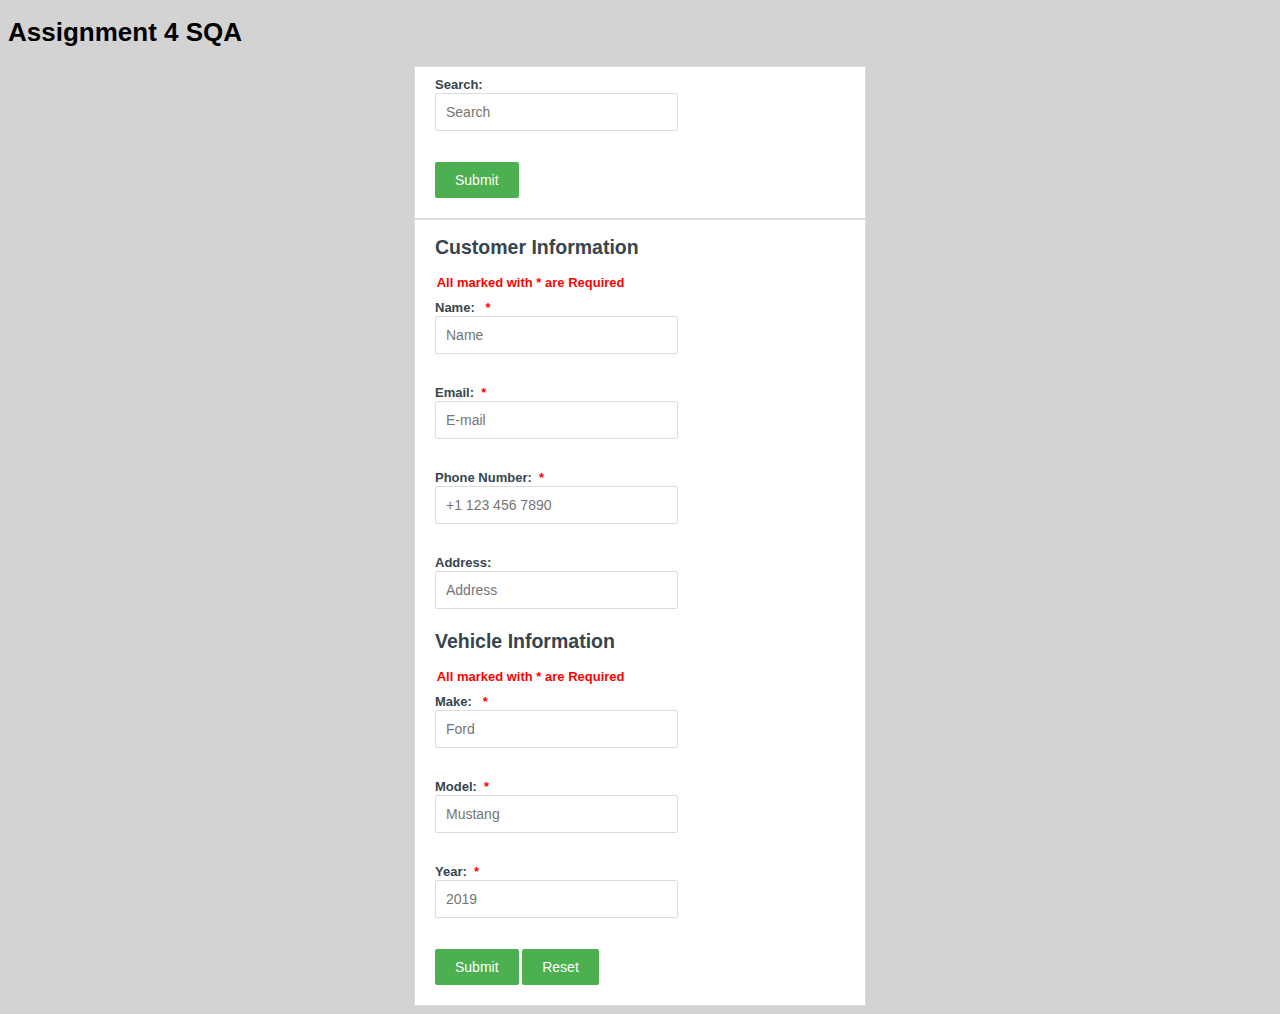
==== index.html @ d4cffc62 "create homepage and validation" ====
<!DOCTYPE html>
<html>
  <head lang="en">
    <title>JD Power SQA</title>
    <meta charset="utf-8" />
    <link rel="stylesheet" href="./css/main.css" />
    <script type="text/javascript" src="./js/main.js">
    </script>
  </head>
  <body>
    <h1>Assignment 4 SQA</h1>

    <form action="#" class="form" onsubmit="" method="post">
        <div class="field">     
            <label class="label">Search:</label>
            <input type="text" class="text_field" required id="textSearch" size="25" placeholder="Search" />
        </div>
        <div class="field">          
            <input type="submit" class="submit_button" name="search" value="Submit">
        </div>
    </form>

    <form action="viewdata.html" class="form" onsubmit="return form_validation_function()" method="post">
        <h2>Customer Information</h2>
        &nbsp;&nbsp;&nbsp;&nbsp;&nbsp;&nbsp;<b style="color:#FF0000">All marked with * are Required</b>
      <div class="field">     
        <label class="label">Name: &nbsp;
          <b style="color:#FF0000">*</b>
        </label>
        <input type="text" class="text_field" required id="textName" size="25" placeholder="Name" />
        <span id="error-name"></span>
      </div>
      <div class="field">
        <label class="label">Email:&nbsp;
            <b style="color:#FF0000">*</b>
        </label>
        <input type="email" class="text_field" required id="textEmail" size="25" placeholder="E-mail" />
        <span id="error-email"></span>
      </div>
      <div class="field">
        <label class="label">Phone Number:&nbsp;
            <b style="color:#FF0000">*</b>
        </label>
        <input type="text" class="text_field" required id="textPhone" size="25" placeholder="+1 123 456 7890" />
        <span id="error-phone"></span>
      </div>
      <div class="field">
        <label class="label">Address:&nbsp;</label>
        <input type="text" class="text_field"  id="textAddress" size="25" placeholder="Address" />
        <span id="error-address"></span>           
      </div>
      
      <h2>Vehicle Information</h2>
      &nbsp;&nbsp;&nbsp;&nbsp;&nbsp;&nbsp;<b style="color:#FF0000">All marked with * are Required</b>
    <div class="field">     
      <label class="label">Make: &nbsp;
        <b style="color:#FF0000">*</b>
      </label>
      <input type="text" class="text_field" required id="textMake" size="25" placeholder="Ford" />
      <span id="error-make"></span>
    </div>
    <div class="field">
      <label class="label">Model:&nbsp;
          <b style="color:#FF0000">*</b>
      </label>
      <input type="text" class="text_field" required id="textModel" size="25" placeholder="Mustang" />
      <span id="error-model"></span>
    </div>
    <div class="field">
      <label class="label">Year:&nbsp;
          <b style="color:#FF0000">*</b>
      </label>
      <input type="text" class="text_field" required id="textYear" size="25" placeholder="2019" />
      <span id="error-year"></span>
    </div>
      <div class="field">          
        <input type="submit" class="submit_button" name="submit" value="Submit">
        <input type="reset" class="reset_button" name="reset" value="Reset">
      </div>
    </form>
  </body>
</html>
---- css/main.css ----
body{
	background:#D3D3D3;
	background-size: cover;
	font-family: sans-serif;
	font-size: 13px;
	background-position: 50% 50%;
}

span {
	font-style: italic;
    color: red;
	font-size: 9px;
}

.form{
    
	width: 450px;
	margin-left: auto;
	margin-right: auto;
	border-radius: 0;
	border: 1px solid #D9DDE2;
	background: #FFFFFF;
	background-size: cover;
	color: #36454E;
	overflow: hidden;
	box-shadow: none;
	background-position: 50% 50%;
}

.field
{
  padding: 10px;
	margin-bottom: 10px;
	margin-left: 10px;
	float: left;
	display: block;
}

.label
{
  font-weight: bold;
  float: left;
  width: 15em;
}
h2{
    margin-left:20px;
   
}
.text_field{
	background: #FFFFFF;
	border: 1px solid #D9DDE2;
	border-radius: 2px;
	border-width: 1px;
	color: #36454E;
	font-size: 14px;
	margin: 1px 0;
	padding: 10px;
}

input:focus {
    background-color: #B2EBF2;
}

.submit_button{
	color: #FFFFFF !important;
	background: #4CAF50;
	background-size: auto;
	border-style: none;
	border-width: 0px;
	border-color: #FFFFFF;
	border-radius: 2px;
	text-align: center;
	font-size: 14px;
	font-weight: normal;
	min-width: 20%;
	padding: 10px 20px;
	text-transform: none;
	box-shadow: none;
}

.submit_button:hover{
	background: #D32F2F;
	border-color: #BBBBBB;
	background-size: auto;
}

.reset_button{
	color: #FFFFFF !important;
	background: #4CAF50;
	background-size: auto;
	border-style: none;
	border-width: 0px;
	border-color: #FFFFFF;
	border-radius: 2px;
	text-align: center;
	font-size: 14px;
	font-weight: normal;
	min-width: 20%;
	padding: 10px 20px;
	text-transform: none;
	box-shadow: none;
}

.reset_button:hover{
	background: #D32F2F;
	border-color: #BBBBBB;
	background-size: auto;
}
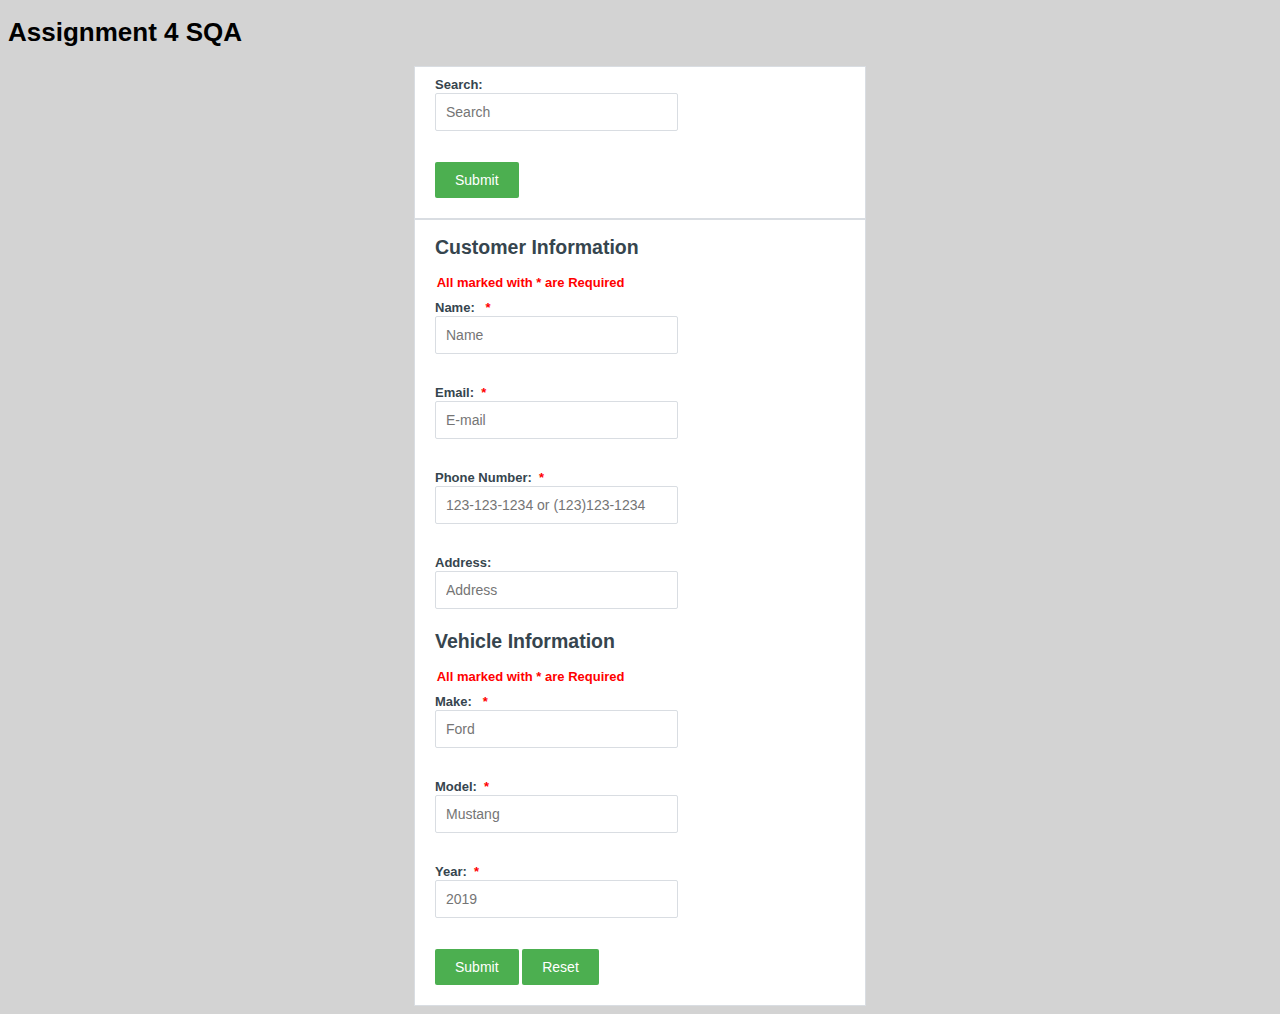
==== commit 9d519145: "Change the regular expression of phone" ====
--- a/index.html
+++ b/index.html
@@ -4,22 +4,23 @@
     <title>JD Power SQA</title>
     <meta charset="utf-8" />
     <link rel="stylesheet" href="./css/main.css" />
-    <script type="text/javascript" src="./js/main.js">
-    </script>
+    <script type="text/javascript" src="./js/main.js"></script>
   </head>
   <body>
     <h1>Assignment 4 SQA</h1>
 
-    <form action="#" class="form" onsubmit="" method="post">
+    <!--search function-->
+    <div class="form">
         <div class="field">     
             <label class="label">Search:</label>
-            <input type="text" class="text_field" required id="textSearch" size="25" placeholder="Search" />
+            <input type="text" class="text_field" id="textSearch" size="25" placeholder="Search" />
         </div>
         <div class="field">          
-            <input type="submit" class="submit_button" name="search" value="Submit">
+            <input type="button" class="submit_button" name="search" value="Submit" onclick="switch_to_searchpage()">
         </div>
-    </form>
+    </div>
 
+    <!--user contact information-->
     <form action="viewdata.html" class="form" onsubmit="return form_validation_function()" method="post">
         <h2>Customer Information</h2>
         &nbsp;&nbsp;&nbsp;&nbsp;&nbsp;&nbsp;<b style="color:#FF0000">All marked with * are Required</b>
@@ -41,7 +42,7 @@
         <label class="label">Phone Number:&nbsp;
             <b style="color:#FF0000">*</b>
         </label>
-        <input type="text" class="text_field" required id="textPhone" size="25" placeholder="+1 123 456 7890" />
+        <input type="text" class="text_field" required id="textPhone" size="25" placeholder="123-123-1234 or (123)123-1234" />
         <span id="error-phone"></span>
       </div>
       <div class="field">
@@ -50,6 +51,7 @@
         <span id="error-address"></span>           
       </div>
       
+      <!--cars information-->
       <h2>Vehicle Information</h2>
       &nbsp;&nbsp;&nbsp;&nbsp;&nbsp;&nbsp;<b style="color:#FF0000">All marked with * are Required</b>
     <div class="field">     
@@ -73,6 +75,8 @@
       <input type="text" class="text_field" required id="textYear" size="25" placeholder="2019" />
       <span id="error-year"></span>
     </div>
+
+    <!--submit and reset button-->
       <div class="field">          
         <input type="submit" class="submit_button" name="submit" value="Submit">
         <input type="reset" class="reset_button" name="reset" value="Reset">
--- a/css/main.css
+++ b/css/main.css
@@ -106,3 +106,44 @@
 	border-color: #BBBBBB;
 	background-size: auto;
 }
+
+.form_view{
+	width: 850px;
+	margin-left: auto;
+	margin-right: auto;
+	border-radius: 0;
+	border: 1px solid #D9DDE2;
+	background: #FFFFFF;
+	background-size: cover;
+	color: #36454E;
+	box-shadow: none;
+	background-position: 50% 50%;
+}
+
+.field_view{
+	margin-top:30px;
+	text-align: center;
+}
+
+.messgae{
+	margin-top:30px;
+	text-align: center;
+	font-size: 14px;
+}
+
+caption{
+	margin-top:30px;
+	font-size: 15px;
+	font-weight: bold;
+	margin-bottom:20px;
+}
+
+.back_button{
+	color: #FFFFFF !important;
+	background: #4CAF50;
+	background-size: auto;
+	text-align: center;
+	font-size: 14px;
+	font-weight: normal;
+	padding: 10px 20px;
+}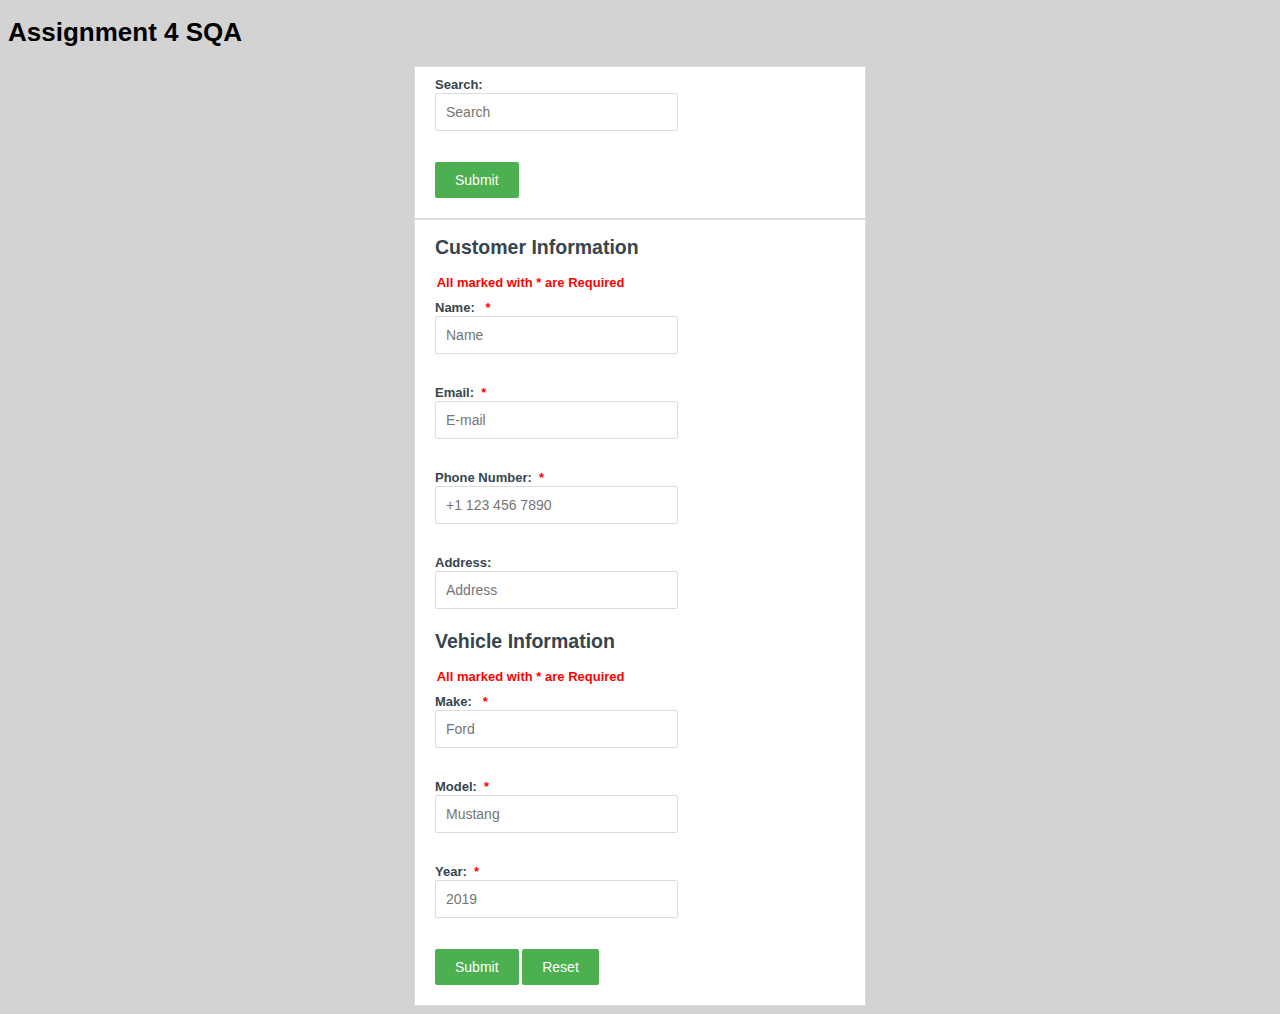
==== commit 24f46474: "store data bug fixed" ====
--- a/index.html
+++ b/index.html
@@ -6,7 +6,7 @@
     <link rel="stylesheet" href="./css/main.css" />
     <script type="text/javascript" src="./js/main.js"></script>
   </head>
-  <body>
+  <body onbeforeunload="savetojson();">
     <h1>Assignment 4 SQA</h1>
 
     <!--search function-->
@@ -42,7 +42,7 @@
         <label class="label">Phone Number:&nbsp;
             <b style="color:#FF0000">*</b>
         </label>
-        <input type="text" class="text_field" required id="textPhone" size="25" placeholder="123-123-1234 or (123)123-1234" />
+        <input type="text" class="text_field" required id="textPhone" size="25" placeholder="+1 123 456 7890" />
         <span id="error-phone"></span>
       </div>
       <div class="field">
